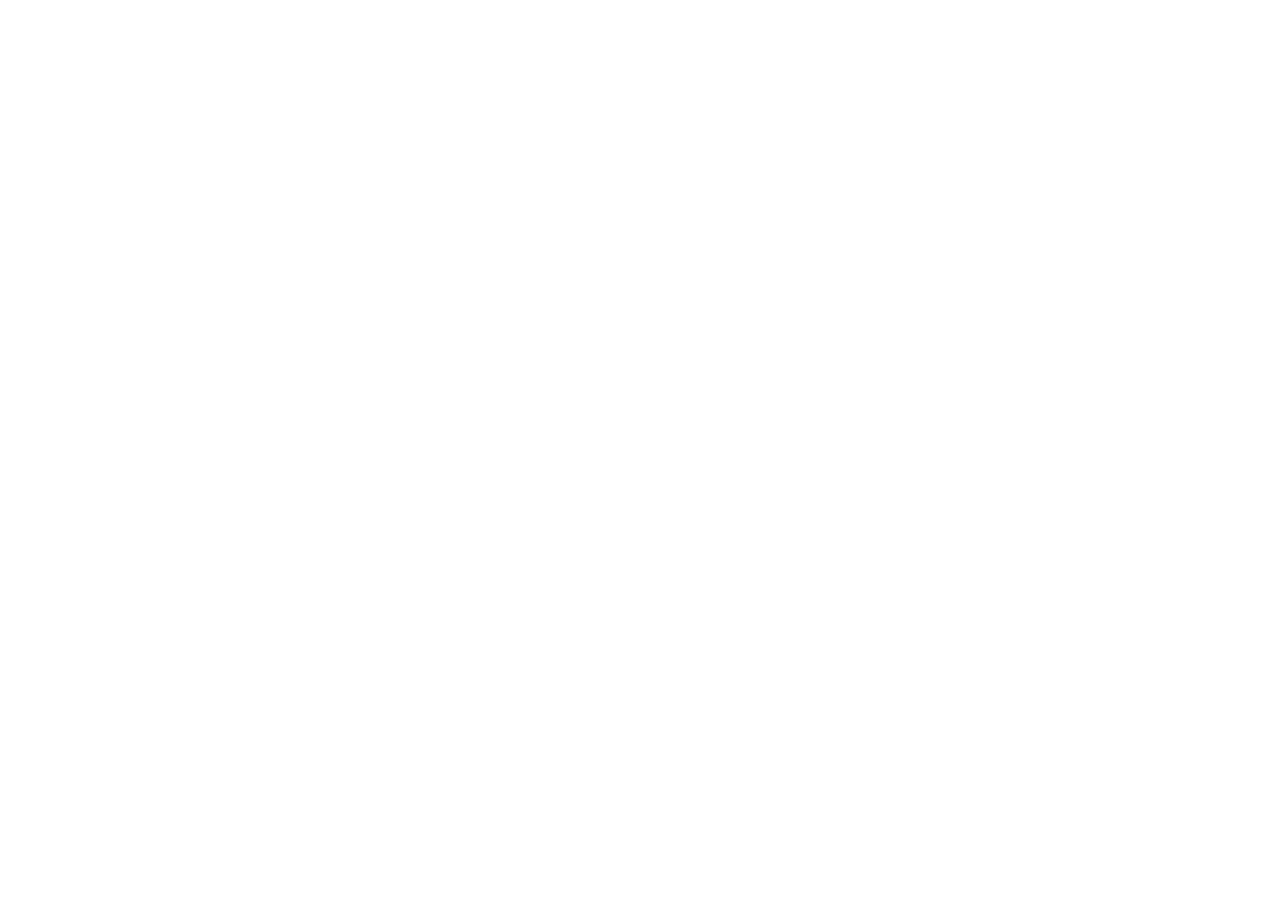
==== html/about.html @ 62ed92ad "Add basic folders and file structure" ====
<!DOCTYPE html>
<html lang="en">
<head>
    <meta charset="UTF-8">
    <meta name="viewport" content="width=device-width, initial-scale=1.0">
    <title>Document</title>
</head>
<body>
    
</body>
</html>
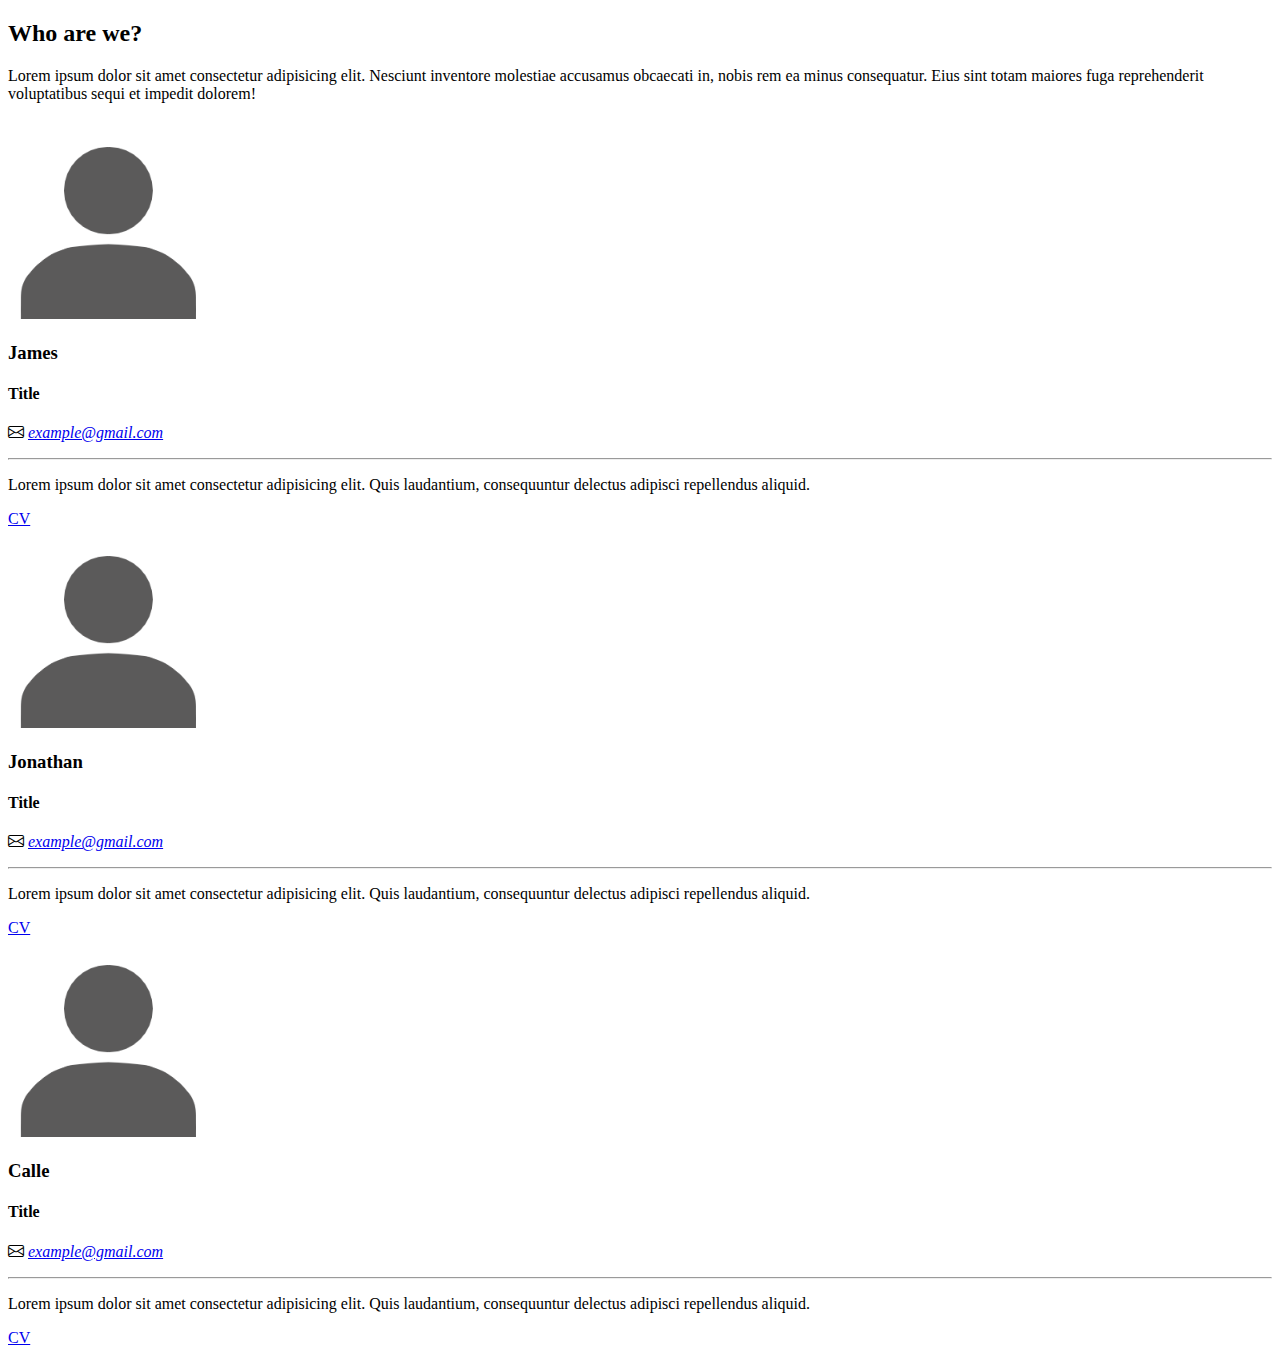
==== commit 301b24e2: "Add about.html html + personPlaceholder.png image" ====
--- a/html/about.html
+++ b/html/about.html
@@ -2,10 +2,75 @@
 <html lang="en">
 <head>
     <meta charset="UTF-8">
+    <meta name="description" content="Very cool web agency website">
+    <meta name="keywords" content="Web agency">
     <meta name="viewport" content="width=device-width, initial-scale=1.0">
-    <title>Document</title>
+    
+    <link href="https://cdn.jsdelivr.net/npm/bootstrap@5.2.3/dist/css/bootstrap.min.css" rel="stylesheet" integrity="sha384-rbsA2VBKQhggwzxH7pPCaAqO46MgnOM80zW1RWuH61DGLwZJEdK2Kadq2F9CUG65" crossorigin="anonymous">
+    <link rel="stylesheet" href="https://cdn.jsdelivr.net/npm/bootstrap-icons@1.3.0/font/bootstrap-icons.css">
+    <link rel="stylesheet" href="../css/stylesheet.css">
+    <title>About Us</title>
 </head>
 <body>
-    
+    <div class="d-flex justify-content-center mt-5">
+        <h2>Who are we?</h2>
+    </div>
+    <div class="container-fluid mt-5">
+        <div class="col-md-6 mx-auto">
+            <p>Lorem ipsum dolor sit amet consectetur adipisicing elit. Nesciunt inventore molestiae accusamus obcaecati in, nobis rem ea minus consequatur. Eius sint totam maiores fuga reprehenderit voluptatibus sequi et impedit dolorem!</p>
+        </div>
+        <!--People container-->
+        <div class="container-fluid mt-5">
+            <div class="row g-3 p-5">
+                <div class="col-md-4 p-1">
+                    <div class="d-flex flex-column align-items-center p-5 border">
+                        <img src="../images/personPlaceHolder.png" alt="Employee" class="employee-image" height="200px">
+                        <h3>James</h3>
+                        <h4>Title</h4>
+                        <address>
+                            <p><i class="bi bi-envelope"></i> <a href="mailto:example@gmail.com">example@gmail.com</a></p>
+                        </address>
+                        <hr/>
+                        <p class="text-center">
+                            Lorem ipsum dolor sit amet consectetur adipisicing elit. Quis laudantium, consequuntur delectus adipisci repellendus aliquid.
+                        </p>
+                        <a href="#">CV</a>
+                    </div>
+                </div>
+        
+                <div class="col-md-4 p-1">
+                    <div class="d-flex flex-column align-items-center p-5 border">
+                        <img src="../images/personPlaceHolder.png" alt="Employee" class="employee-image" height="200px">
+                        <h3>Jonathan</h3>
+                        <h4>Title</h4>
+                        <address>
+                            <p><i class="bi bi-envelope"></i> <a href="mailto:example@gmail.com">example@gmail.com</a></p>
+                        </address>
+                        <hr/>
+                        <p class="text-center">
+                            Lorem ipsum dolor sit amet consectetur adipisicing elit. Quis laudantium, consequuntur delectus adipisci repellendus aliquid.
+                        </p>
+                        <a href="#">CV</a>
+                    </div>
+                </div>
+        
+                <div class="col-md-4 p-1">
+                    <div class="d-flex flex-column align-items-center p-5 border">
+                        <img src="../images/personPlaceHolder.png" alt="Employee" class="employee-image" height="200px">
+                        <h3>Calle</h3>
+                        <h4>Title</h4>
+                        <address>
+                            <p><i class="bi bi-envelope"></i> <a href="mailto:example@gmail.com">example@gmail.com</a></p>
+                        </address>
+                        <hr/>
+                        <p class="text-center">
+                            Lorem ipsum dolor sit amet consectetur adipisicing elit. Quis laudantium, consequuntur delectus adipisci repellendus aliquid.
+                        </p>
+                        <a href="#">CV</a>
+                    </div>
+                </div>
+            </div>
+        </div>
+    </div>
 </body>
 </html>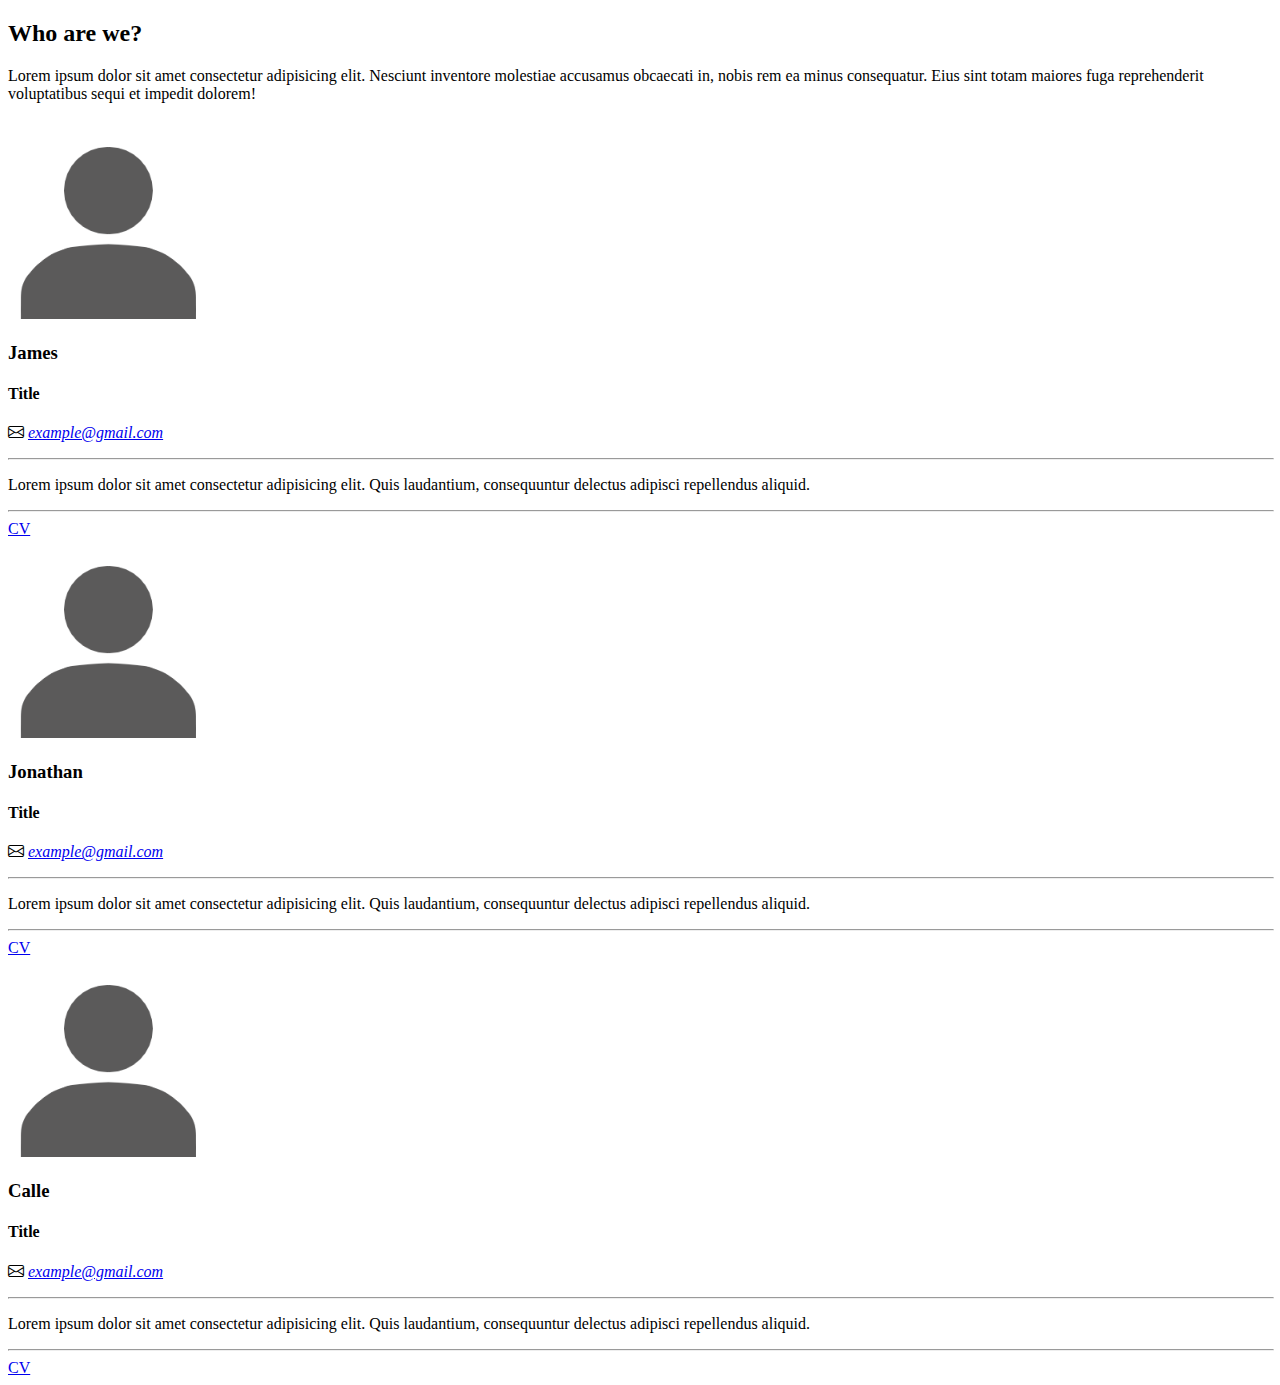
==== commit 1724369a: "Add aboutStyle.css" ====
--- a/html/about.html
+++ b/html/about.html
@@ -9,6 +9,7 @@
     <link href="https://cdn.jsdelivr.net/npm/bootstrap@5.2.3/dist/css/bootstrap.min.css" rel="stylesheet" integrity="sha384-rbsA2VBKQhggwzxH7pPCaAqO46MgnOM80zW1RWuH61DGLwZJEdK2Kadq2F9CUG65" crossorigin="anonymous">
     <link rel="stylesheet" href="https://cdn.jsdelivr.net/npm/bootstrap-icons@1.3.0/font/bootstrap-icons.css">
     <link rel="stylesheet" href="../css/stylesheet.css">
+    <link rel="stylesheet" href="../css/aboutStyle.css">
     <title>About Us</title>
 </head>
 <body>
@@ -34,6 +35,7 @@
                         <p class="text-center">
                             Lorem ipsum dolor sit amet consectetur adipisicing elit. Quis laudantium, consequuntur delectus adipisci repellendus aliquid.
                         </p>
+                        <hr/>
                         <a href="#">CV</a>
                     </div>
                 </div>
@@ -50,6 +52,7 @@
                         <p class="text-center">
                             Lorem ipsum dolor sit amet consectetur adipisicing elit. Quis laudantium, consequuntur delectus adipisci repellendus aliquid.
                         </p>
+                        <hr/>
                         <a href="#">CV</a>
                     </div>
                 </div>
@@ -66,6 +69,7 @@
                         <p class="text-center">
                             Lorem ipsum dolor sit amet consectetur adipisicing elit. Quis laudantium, consequuntur delectus adipisci repellendus aliquid.
                         </p>
+                        <hr/>
                         <a href="#">CV</a>
                     </div>
                 </div>
--- a/css/aboutStyle.css
+++ b/css/aboutStyle.css
@@ -0,0 +1,4 @@
+hr
+{
+    width: 100%;
+}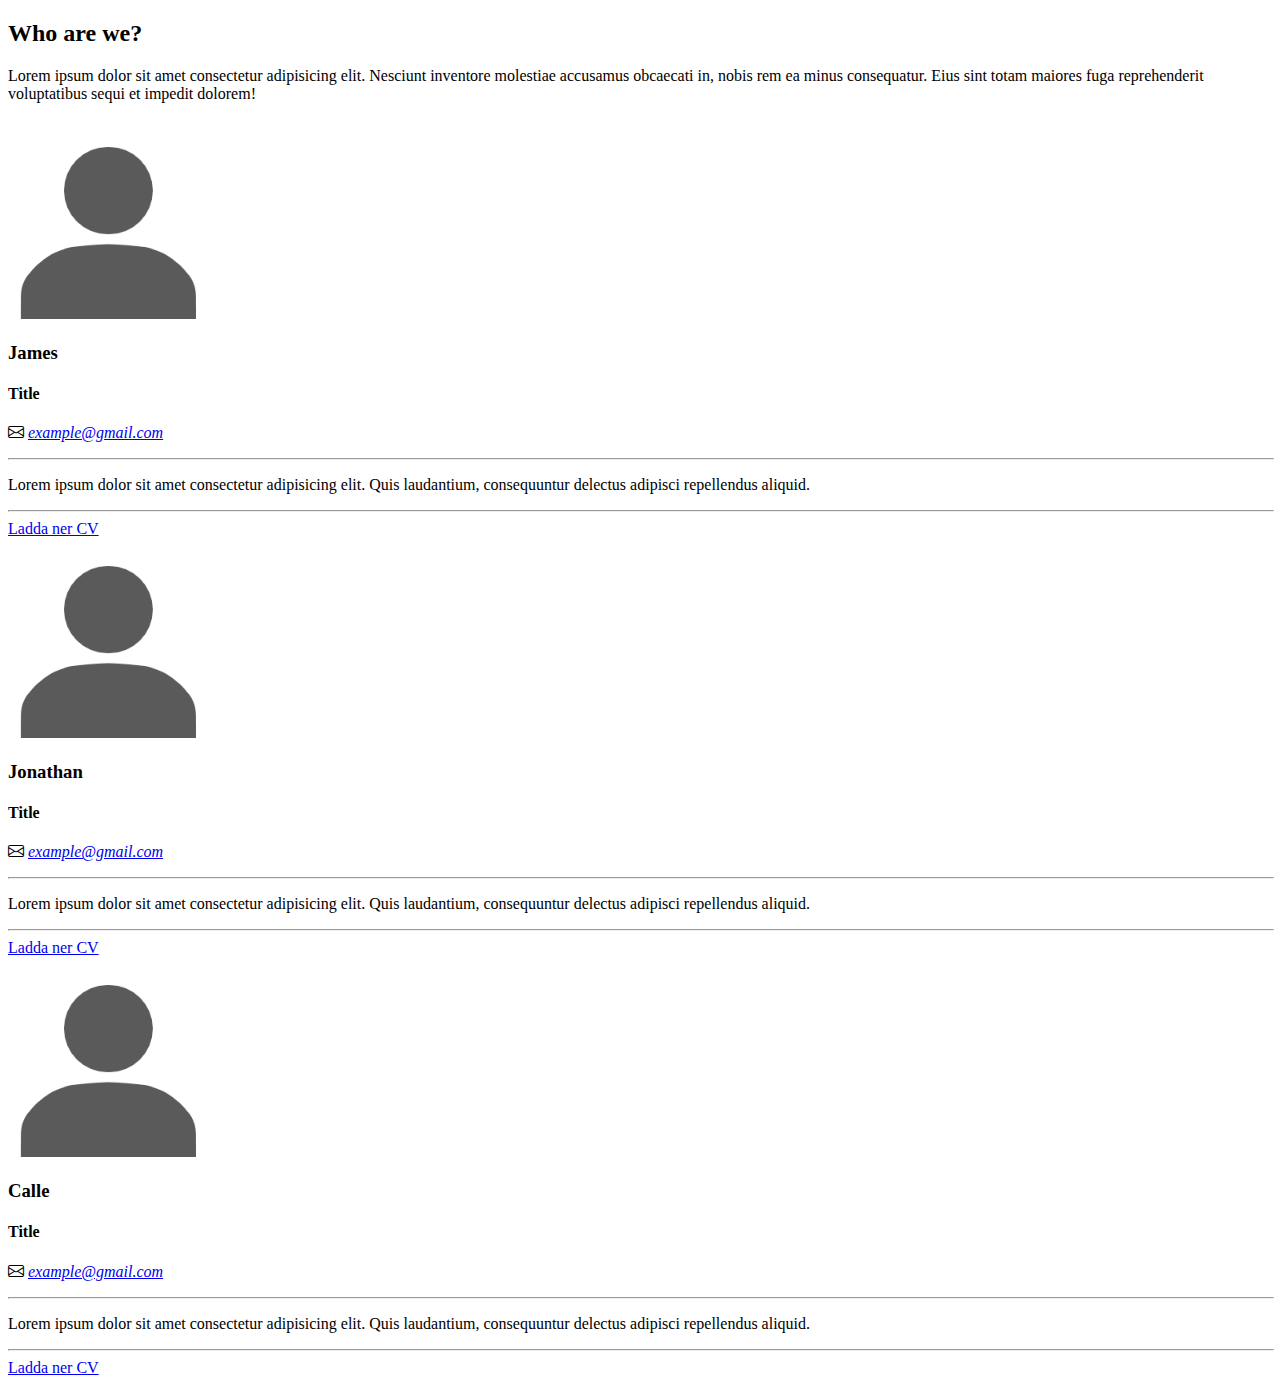
==== commit 3d676dc6: "Update about.html" ====
--- a/html/about.html
+++ b/html/about.html
@@ -36,7 +36,7 @@
                             Lorem ipsum dolor sit amet consectetur adipisicing elit. Quis laudantium, consequuntur delectus adipisci repellendus aliquid.
                         </p>
                         <hr/>
-                        <a href="#">CV</a>
+                        <a href="#">Ladda ner CV</a>
                     </div>
                 </div>
         
@@ -53,7 +53,7 @@
                             Lorem ipsum dolor sit amet consectetur adipisicing elit. Quis laudantium, consequuntur delectus adipisci repellendus aliquid.
                         </p>
                         <hr/>
-                        <a href="#">CV</a>
+                        <a href="#">Ladda ner CV</a>
                     </div>
                 </div>
         
@@ -70,7 +70,7 @@
                             Lorem ipsum dolor sit amet consectetur adipisicing elit. Quis laudantium, consequuntur delectus adipisci repellendus aliquid.
                         </p>
                         <hr/>
-                        <a href="#">CV</a>
+                        <a href="#">Ladda ner CV</a>
                     </div>
                 </div>
             </div>
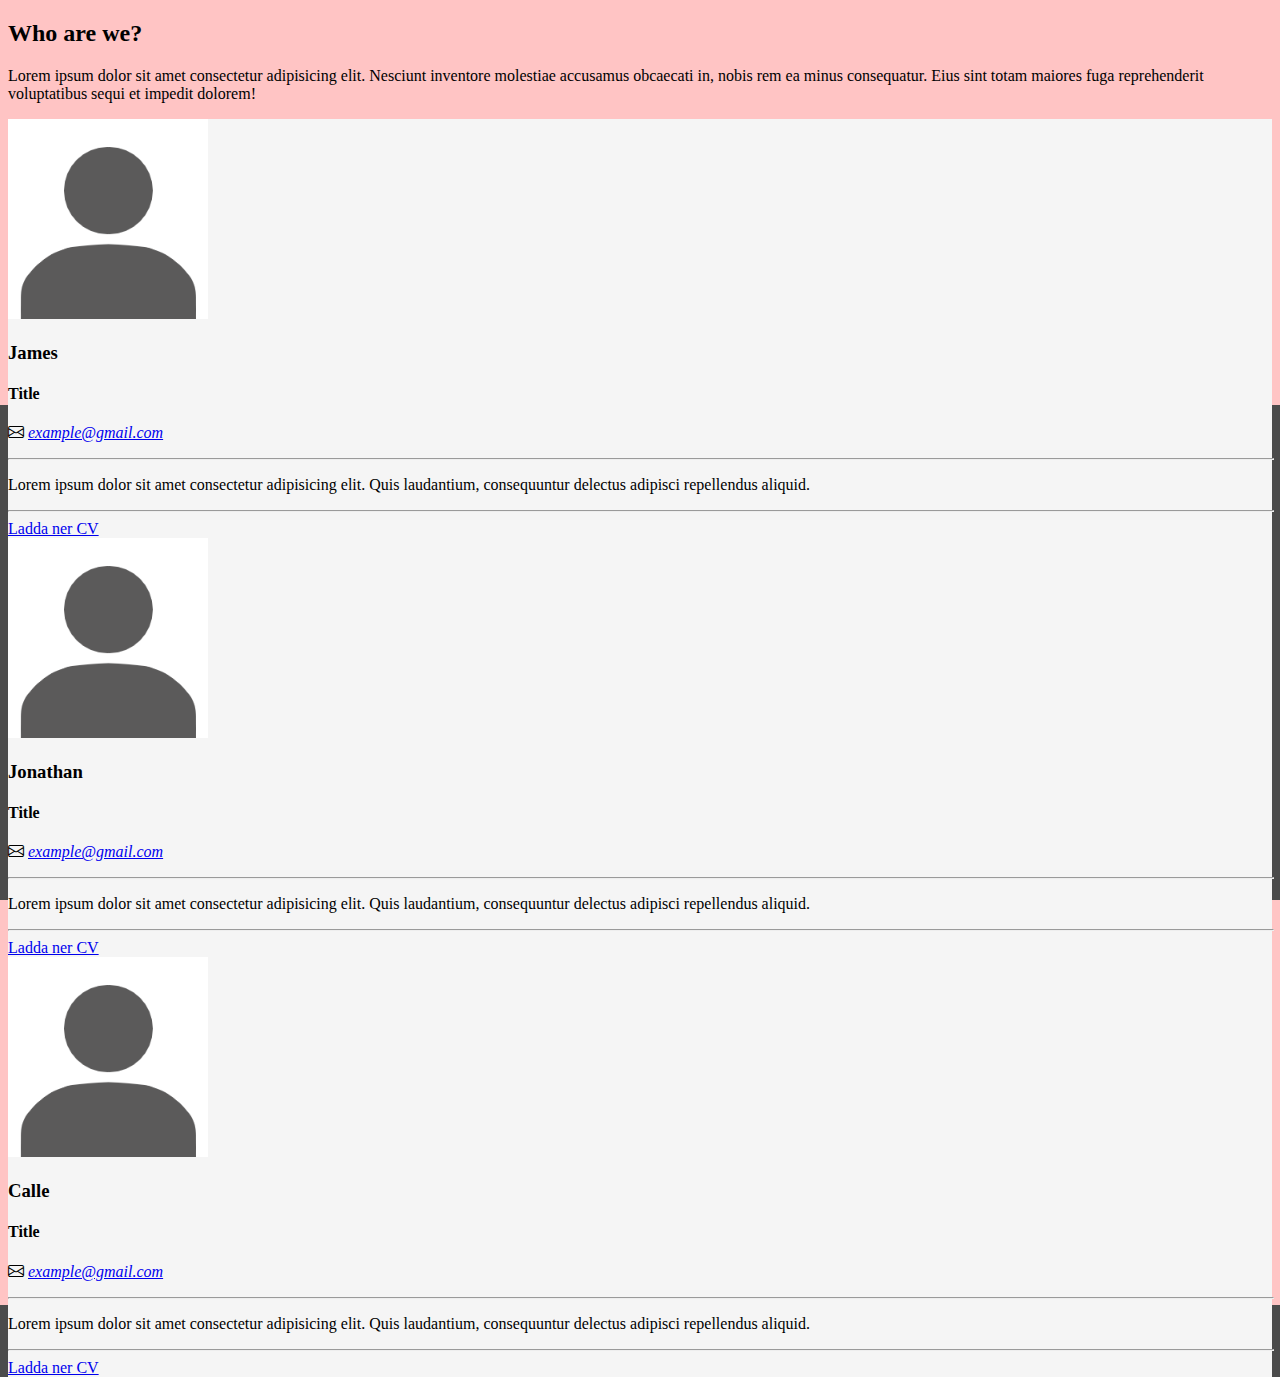
==== commit 0bc223bd: "Change style" ====
--- a/html/about.html
+++ b/html/about.html
@@ -24,7 +24,7 @@
         <div class="container-fluid mt-5">
             <div class="row g-3 p-5">
                 <div class="col-md-4 p-1">
-                    <div class="d-flex flex-column align-items-center p-5 border">
+                    <div class="personCard d-flex flex-column align-items-center p-5 border">
                         <img src="../images/personPlaceHolder.png" alt="Employee" class="employee-image" height="200px">
                         <h3>James</h3>
                         <h4>Title</h4>
@@ -41,7 +41,7 @@
                 </div>
         
                 <div class="col-md-4 p-1">
-                    <div class="d-flex flex-column align-items-center p-5 border">
+                    <div class="personCard d-flex flex-column align-items-center p-5 border">
                         <img src="../images/personPlaceHolder.png" alt="Employee" class="employee-image" height="200px">
                         <h3>Jonathan</h3>
                         <h4>Title</h4>
@@ -58,7 +58,7 @@
                 </div>
         
                 <div class="col-md-4 p-1">
-                    <div class="d-flex flex-column align-items-center p-5 border">
+                    <div class="personCard d-flex flex-column align-items-center p-5 border">
                         <img src="../images/personPlaceHolder.png" alt="Employee" class="employee-image" height="200px">
                         <h3>Calle</h3>
                         <h4>Title</h4>
--- a/css/aboutStyle.css
+++ b/css/aboutStyle.css
@@ -1,4 +1,25 @@
+html
+{
+    height: 100%;
+}
+
 hr
 {
     width: 100%;
-}+}
+
+body
+{
+    background: rgb(196,196,196);
+background: linear-gradient(180deg, rgba(255,196,196,1) 45%, rgba(75,75,75,1) 45%);
+}
+.personCard
+{
+    background-color: whitesmoke;
+}
+.background-Image {
+    width: 100%;
+    height: 100%;
+    object-fit: cover;
+    display: block;
+  }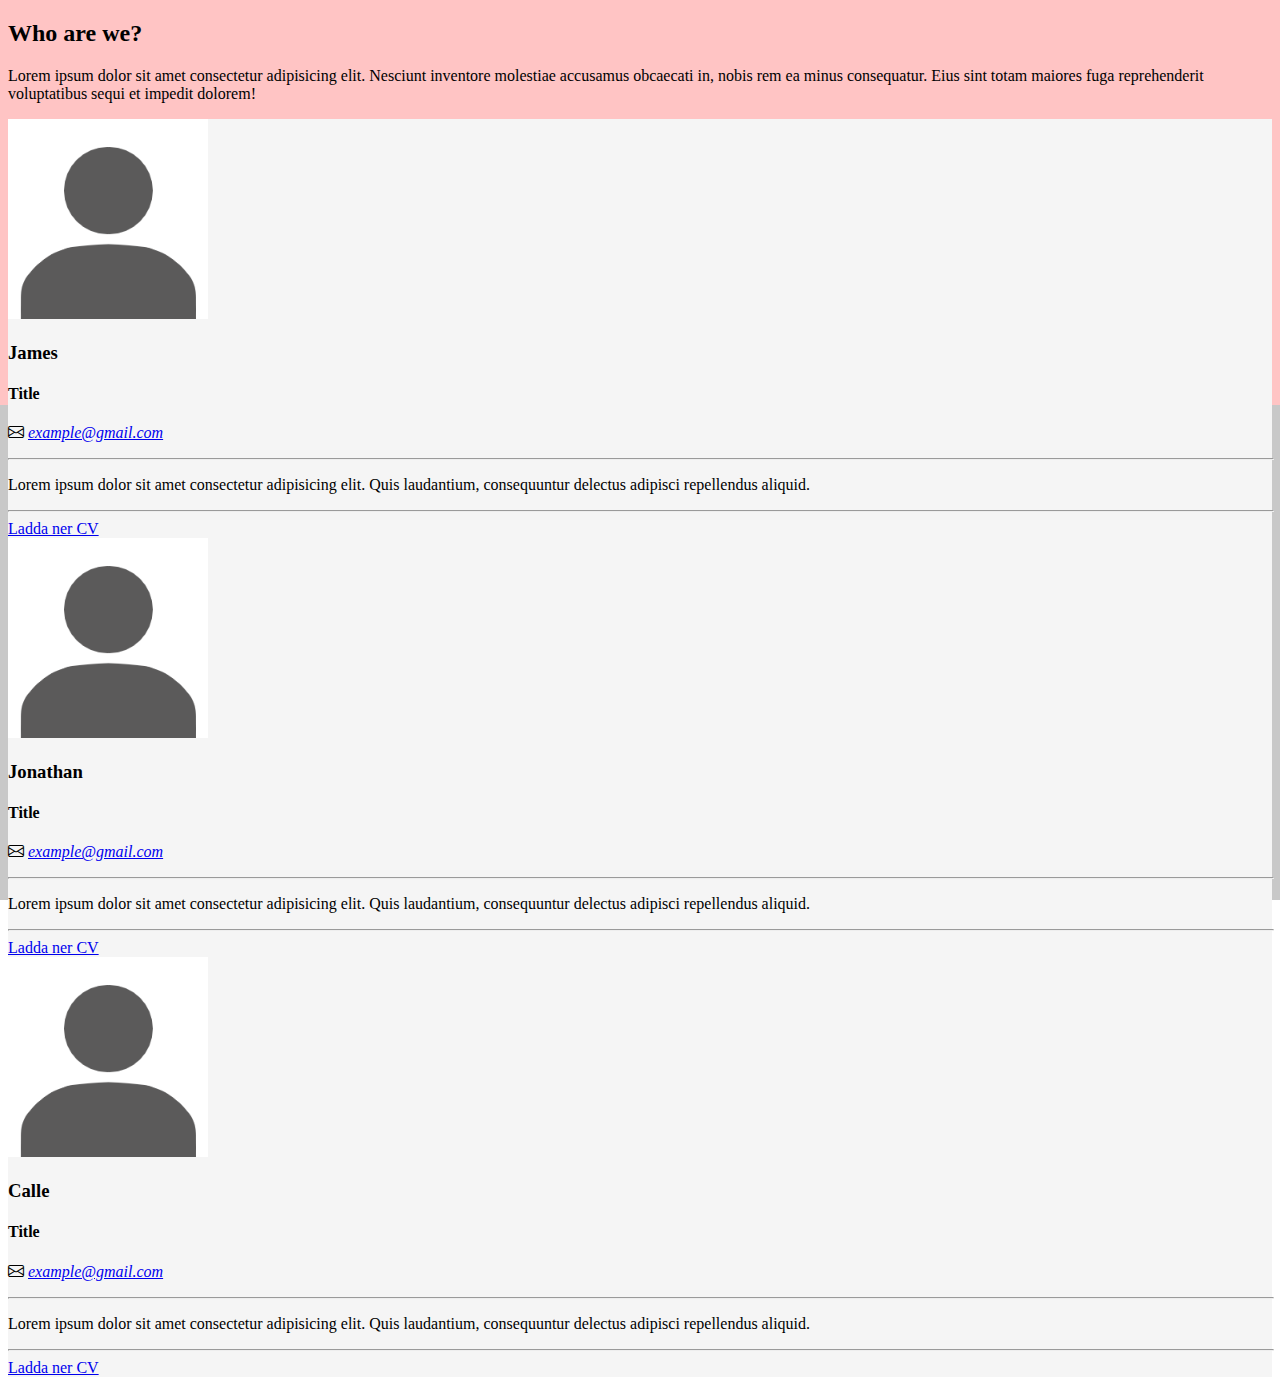
==== commit da9c6124: "Fix background gradient repeating" ====
--- a/html/about.html
+++ b/html/about.html
@@ -24,7 +24,7 @@
         <div class="container-fluid mt-5">
             <div class="row g-3 p-5">
                 <div class="col-md-4 p-1">
-                    <div class="personCard d-flex flex-column align-items-center p-5 border">
+                    <div class="personCard d-flex flex-column align-items-center p-5 border border-dark">
                         <img src="../images/personPlaceHolder.png" alt="Employee" class="employee-image" height="200px">
                         <h3>James</h3>
                         <h4>Title</h4>
@@ -41,7 +41,7 @@
                 </div>
         
                 <div class="col-md-4 p-1">
-                    <div class="personCard d-flex flex-column align-items-center p-5 border">
+                    <div class="personCard d-flex flex-column align-items-center p-5 border border-dark">
                         <img src="../images/personPlaceHolder.png" alt="Employee" class="employee-image" height="200px">
                         <h3>Jonathan</h3>
                         <h4>Title</h4>
@@ -58,7 +58,7 @@
                 </div>
         
                 <div class="col-md-4 p-1">
-                    <div class="personCard d-flex flex-column align-items-center p-5 border">
+                    <div class="personCard d-flex flex-column align-items-center p-5 border border-dark">
                         <img src="../images/personPlaceHolder.png" alt="Employee" class="employee-image" height="200px">
                         <h3>Calle</h3>
                         <h4>Title</h4>
--- a/css/aboutStyle.css
+++ b/css/aboutStyle.css
@@ -11,7 +11,8 @@
 body
 {
     background: rgb(196,196,196);
-background: linear-gradient(180deg, rgba(255,196,196,1) 45%, rgba(75,75,75,1) 45%);
+background: linear-gradient(180deg, rgba(255,196,196,1) 45vh, rgba(200,200,200,1) 45vh);
+background-attachment: fixed;
 }
 .personCard
 {
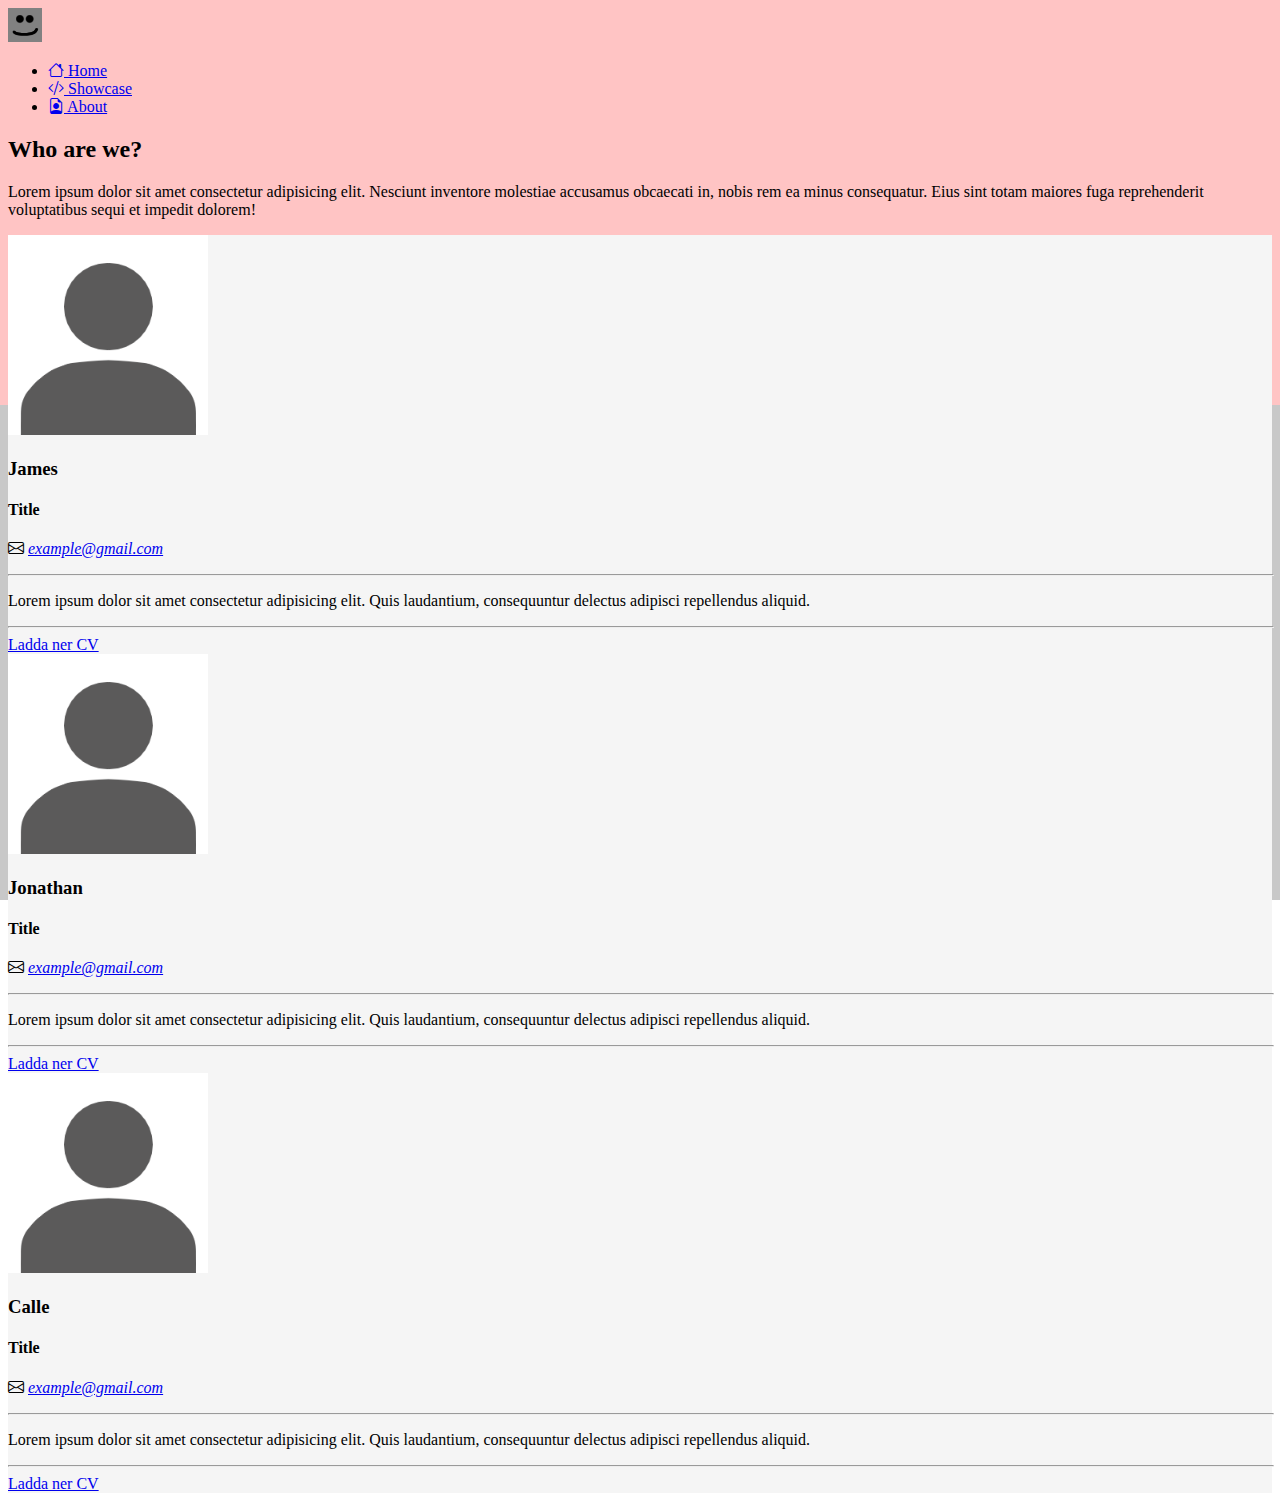
==== commit 332798dd: "Update about.html" ====
--- a/html/about.html
+++ b/html/about.html
@@ -13,6 +13,7 @@
     <title>About Us</title>
 </head>
 <body>
+    <div id="header-container"></div>
     <div class="d-flex justify-content-center mt-5">
         <h2>Who are we?</h2>
     </div>
@@ -76,5 +77,14 @@
             </div>
         </div>
     </div>
+    <script>
+        fetch("header.html")
+        .then(response => response.text())
+        .then(data => {
+            const headerContainer = document.getElementById('header-container');
+            headerContainer.innerHTML = data;
+            headerContainer.classList.add('loaded');
+        });
+    </script>
 </body>
 </html>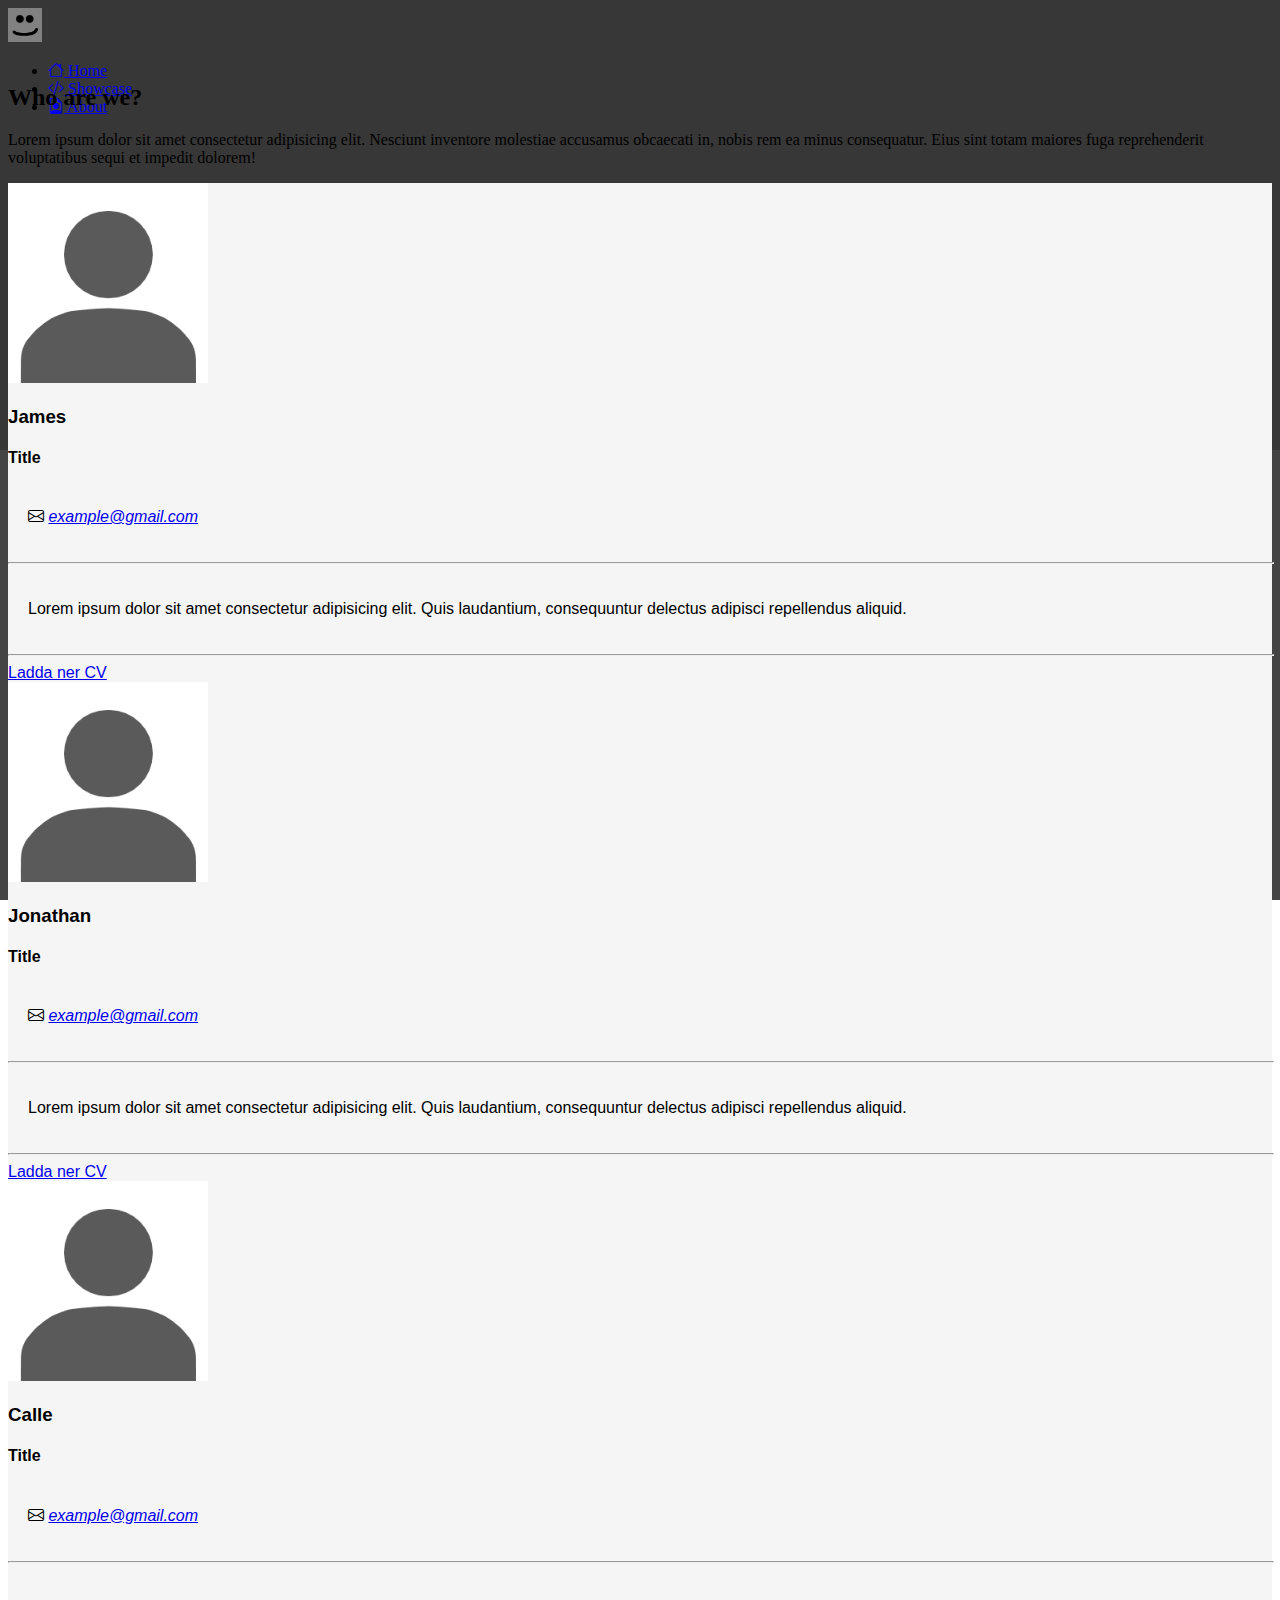
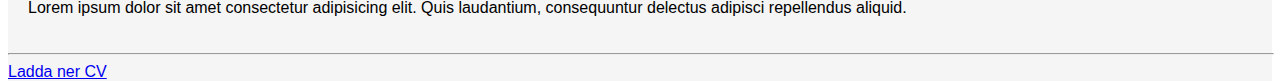
==== commit 927415f3: "Add various style changes" ====
--- a/html/about.html
+++ b/html/about.html
@@ -15,17 +15,17 @@
 <body>
     <div id="header-container"></div>
     <div class="d-flex justify-content-center mt-5">
-        <h2>Who are we?</h2>
+        <h2 class="text-white">Who are we?</h2>
     </div>
     <div class="container-fluid mt-5">
         <div class="col-md-6 mx-auto">
-            <p>Lorem ipsum dolor sit amet consectetur adipisicing elit. Nesciunt inventore molestiae accusamus obcaecati in, nobis rem ea minus consequatur. Eius sint totam maiores fuga reprehenderit voluptatibus sequi et impedit dolorem!</p>
+            <p class="text-white">Lorem ipsum dolor sit amet consectetur adipisicing elit. Nesciunt inventore molestiae accusamus obcaecati in, nobis rem ea minus consequatur. Eius sint totam maiores fuga reprehenderit voluptatibus sequi et impedit dolorem!</p>
         </div>
         <!--People container-->
         <div class="container-fluid mt-5">
             <div class="row g-3 p-5">
                 <div class="col-md-4 p-1">
-                    <div class="personCard d-flex flex-column align-items-center p-5 border border-dark">
+                    <div class="displayCard d-flex flex-column align-items-center p-5 border border-dark">
                         <img src="../images/personPlaceHolder.png" alt="Employee" class="employee-image" height="200px">
                         <h3>James</h3>
                         <h4>Title</h4>
@@ -42,7 +42,7 @@
                 </div>
         
                 <div class="col-md-4 p-1">
-                    <div class="personCard d-flex flex-column align-items-center p-5 border border-dark">
+                    <div class="displayCard d-flex flex-column align-items-center p-5 border border-dark">
                         <img src="../images/personPlaceHolder.png" alt="Employee" class="employee-image" height="200px">
                         <h3>Jonathan</h3>
                         <h4>Title</h4>
@@ -59,7 +59,7 @@
                 </div>
         
                 <div class="col-md-4 p-1">
-                    <div class="personCard d-flex flex-column align-items-center p-5 border border-dark">
+                    <div class="displayCard d-flex flex-column align-items-center p-5 border border-dark">
                         <img src="../images/personPlaceHolder.png" alt="Employee" class="employee-image" height="200px">
                         <h3>Calle</h3>
                         <h4>Title</h4>
--- a/css/stylesheet.css
+++ b/css/stylesheet.css
@@ -0,0 +1,25 @@
+body
+{
+    background: rgb(55,55,55);
+background: linear-gradient(180deg, rgba(55,55,55,1) 50%, rgba(68,68,68,1) 50%);
+background-attachment: fixed;
+}
+#header-container {
+    height: 56px;
+    opacity: 0;
+    transition: opacity 0.5s ease-in;
+}
+
+#header-container.loaded {
+    opacity: 1;
+}
+.displayCard
+{
+    background-color: whitesmoke;
+    font-family: Arial, Helvetica, sans-serif;
+    min-height: 400px;
+}
+.displayCard p
+{
+    padding: 20px;
+}--- a/css/aboutStyle.css
+++ b/css/aboutStyle.css
@@ -8,16 +8,6 @@
     width: 100%;
 }
 
-body
-{
-    background: rgb(196,196,196);
-background: linear-gradient(180deg, rgba(255,196,196,1) 45vh, rgba(200,200,200,1) 45vh);
-background-attachment: fixed;
-}
-.personCard
-{
-    background-color: whitesmoke;
-}
 .background-Image {
     width: 100%;
     height: 100%;
